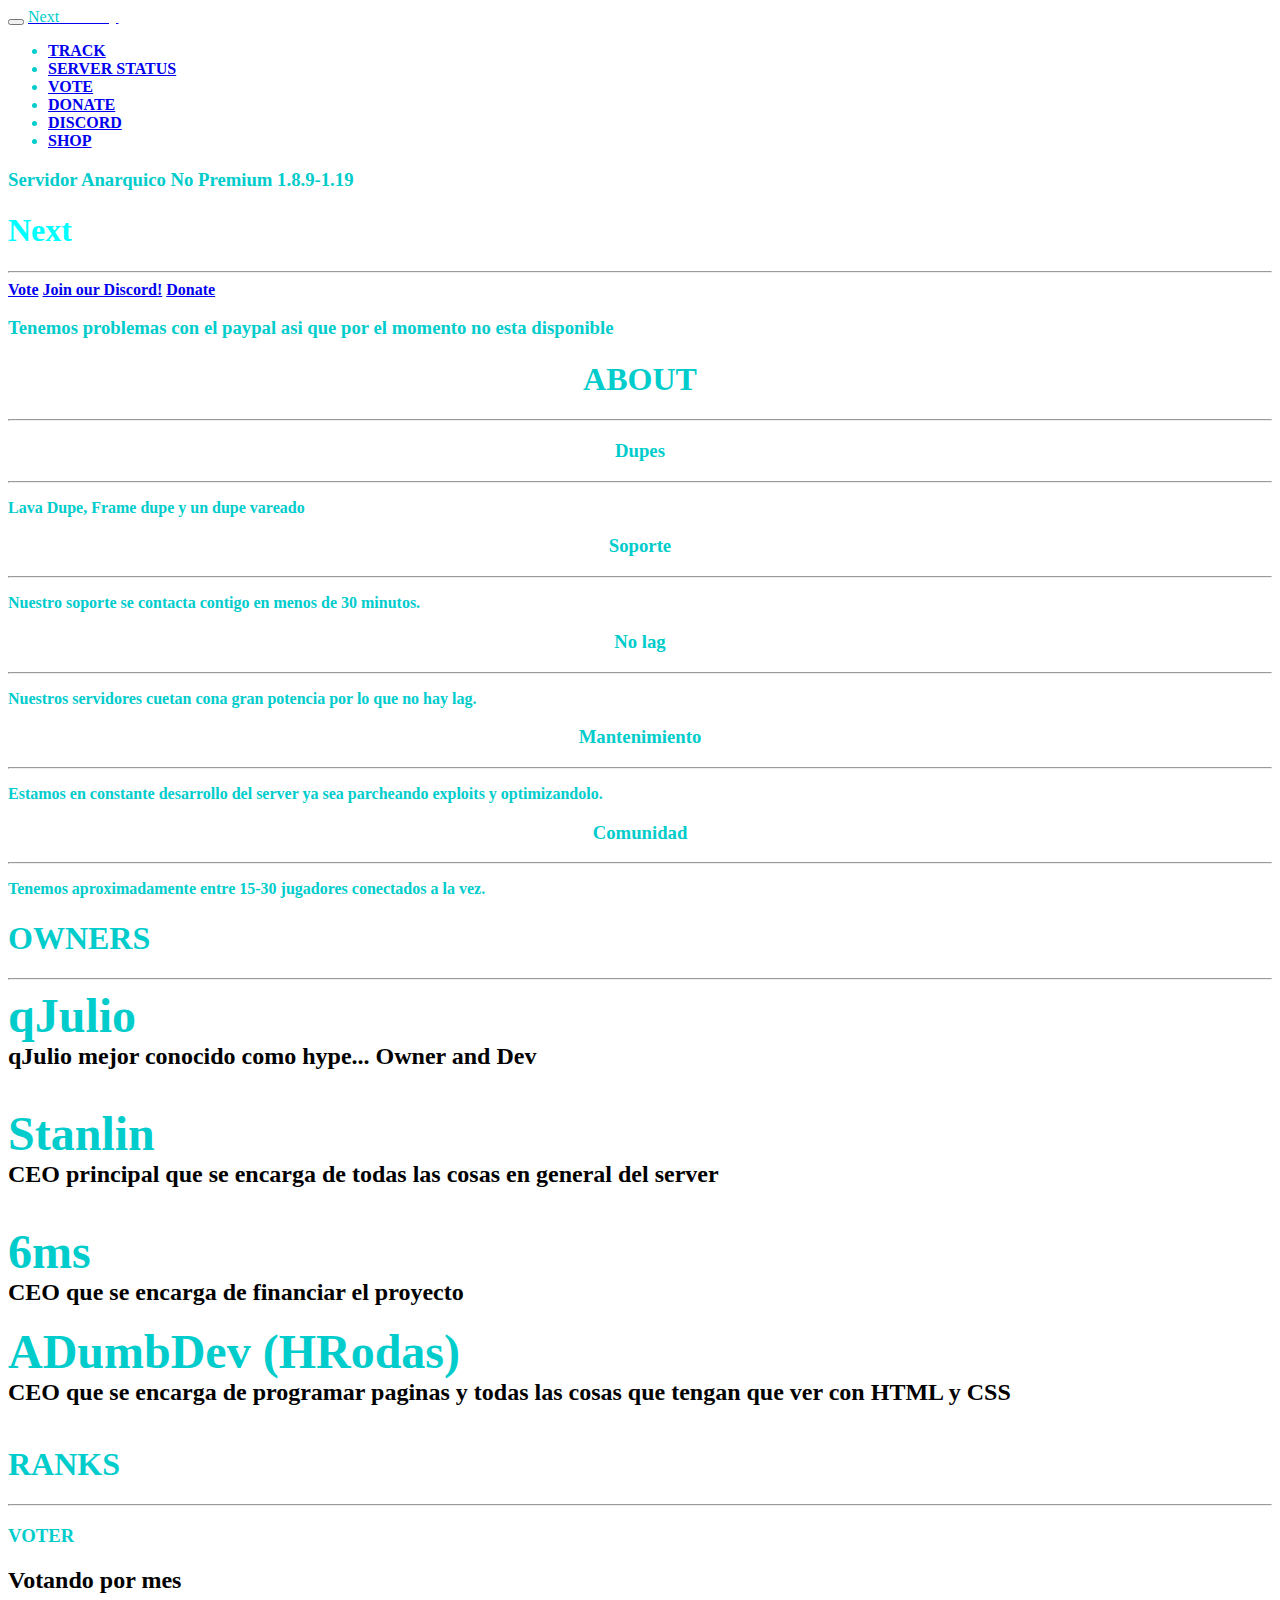
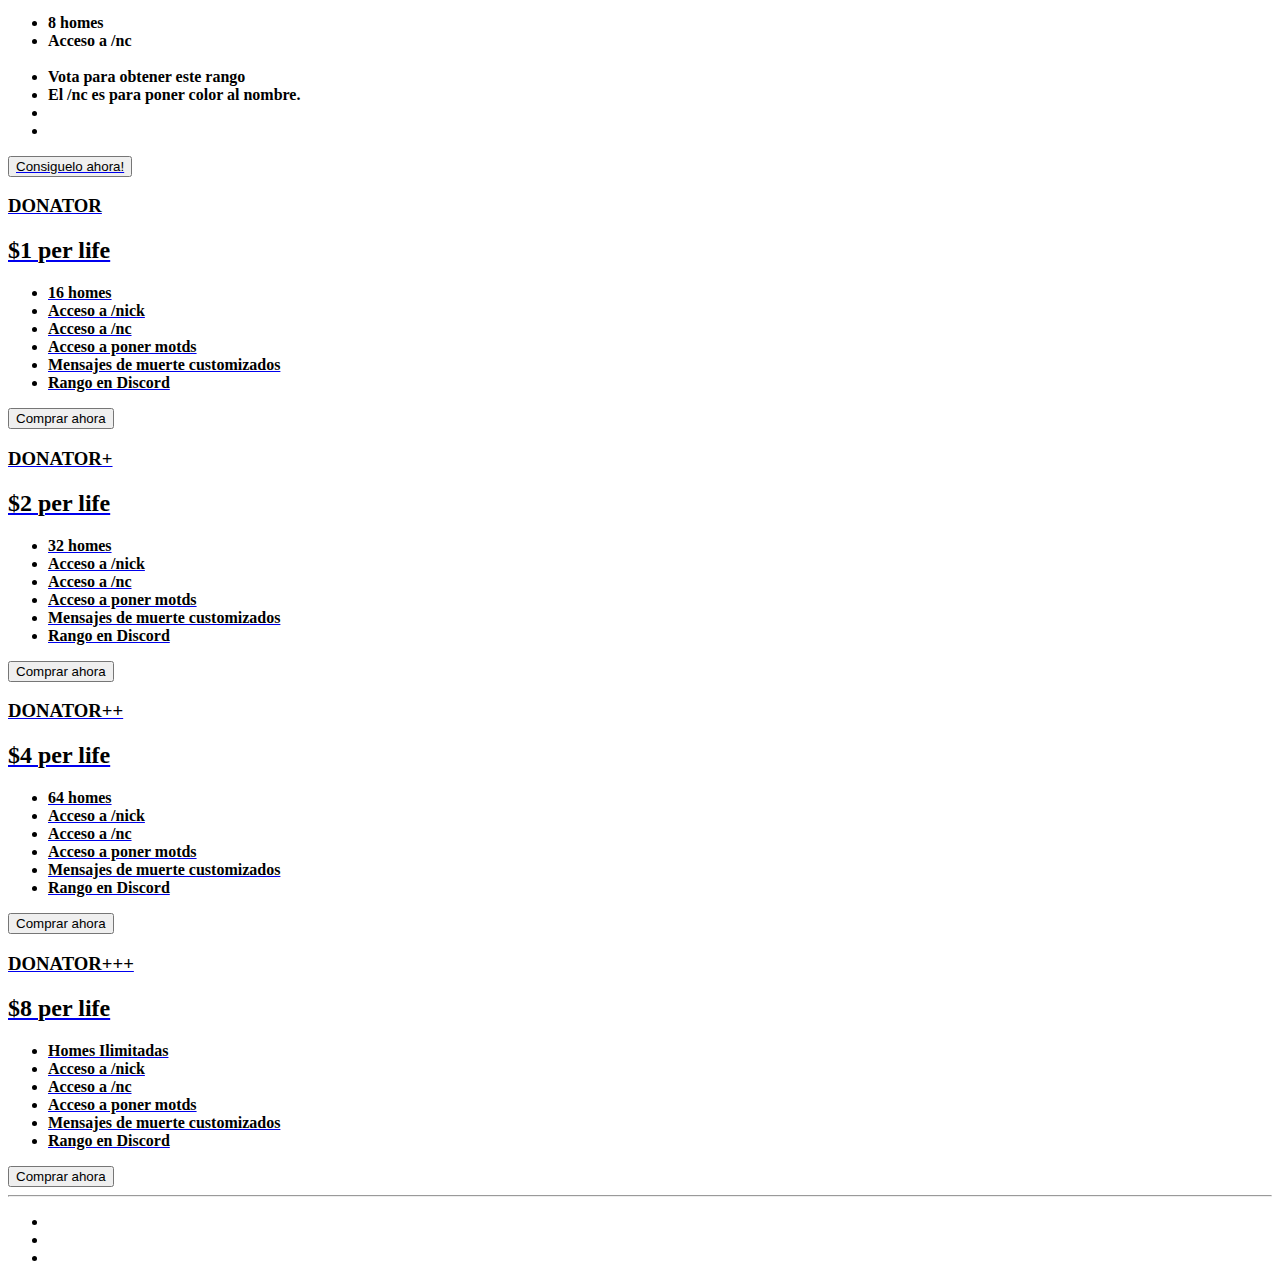
==== index.html @ e6893711 "Update index.html" ====
<!DOCTYPE html>
<html lang="en">
<head>
	<meta charset="utf-8">
	<title>NextAnarchy - The Best anarchy server</title>
	<meta http-equiv="X-UA-Compatible" content="IE=Edge">
	<meta name="viewport" content="width=device-width, initial-scale=1">
	<meta name="keywords" content="">
	<meta name="description" content="Este server fue creado despues del nukeo de SafeAnarchy, tiene el mismo mundo de SafeAnarchy y una configuración muy parecida, es un servidor anárquico en el cual contamos con 2 dupes (frame dupe y lava dupe) y otro que puede varear que cambiaran cada cierto tiempo. La ip es NextAnarchy.tk">

	<link rel="stylesheet" href="css/bootstrap.min.css">
	<link rel="stylesheet" href="css/font-awesome.min.css">
	<link rel="stylesheet" href="css/animate.min.css">
	<link rel="stylesheet" href="css/et-line-font.css">
	<link rel="stylesheet" href="css/nivo-lightbox.css">
	<link rel="stylesheet" href="css/nivo_themes/default/default.css">
	<link rel="stylesheet" href="css/style.css">
	<link href='https://fonts.googleapis.com/css?family=Roboto:400,300,500' rel='stylesheet' type='text/css'>
</head>
<body data-spy="scroll" data-target=".navbar-collapse" data-offset="50">


<div class="preloader">
	<div class="sk-spinner sk-spinner-circle">
       <div class="sk-circle1 sk-circle"></div>
       <div class="sk-circle2 sk-circle"></div>
       <div class="sk-circle3 sk-circle"></div>
       <div class="sk-circle4 sk-circle"></div>
       <div class="sk-circle5 sk-circle"></div>
       <div class="sk-circle6 sk-circle"></div>
       <div class="sk-circle7 sk-circle"></div>
       <div class="sk-circle8 sk-circle"></div>
       <div class="sk-circle9 sk-circle"></div>
       <div class="sk-circle10 sk-circle"></div>
       <div class="sk-circle11 sk-circle"></div>
       <div class="sk-circle12 sk-circle"></div>
    </div>
</div>


<section class="navbar navbar-fixed-top custom-navbar" role="navigation">
	<div class="container">
		<div class="navbar-header">
			<button class="navbar-toggle" data-toggle="collapse" data-target=".navbar-collapse">
				<span class="icon icon-bar"></span>
				<span class="icon icon-bar"></span>
				<span class="icon icon-bar"></span>
			</button>
			<a href="#" class="navbar-brand"><font COLOR="#0CC">Next<b><font COLOR="white">Anarchy</font></a>
		</div>
		<div class="collapse navbar-collapse">
			<ul class="nav navbar-nav navbar-right">
				<li><a href="http://track.stanlin.cf/" class="smoothScroll">TRACK</a></li>
				<li><a href="https://mcsrvstat.us/server/nextanarchy.tk" class="smoothScroll">SERVER STATUS</a></li>
				<li><a href="https://minecraftservers.org/server/638631" class="smoothScroll">VOTE</a></li>
				<li><a href="#donate" class="smoothScroll">DONATE</a></li>
				<li><a href="https://discord.gg/Y3RA6KbWhS" class="smoothScroll">DISCORD</a></li>
				<li><a href="shop.html" class="smoothScroll">SHOP</a></li>
			</ul>
		</div>
	</div>
</section>


<section id="home">
	<div class="container">
		<div class="row">
			<div class="col-md-12 col-sm-12">
				<h3>Servidor Anarquico No Premium 1.8.9-1.19</h3>
				<h1><FONT COLOR="aqua">Next</FONT><font COLOR="white">Anarchy</font></h1>
				<hr>
				<a href="https://minecraftservers.org/server/638631" class="smoothScroll btn btn-default">Vote</a>
				<a href="https://discord.gg/Y3RA6KbWhS" class="smoothScroll btn btn-default">Join our Discord!</a>
				<a href="https://discord.gg/Y3RA6KbWhS" class="smoothScroll btn btn-default">Donate</a>
				<h3>Tenemos problemas con el paypal asi que por el momento no esta disponible</h3>
			</div>
		</div>
	</div>		
</section>


<section id="about">
	<div class="container">
		<div class="row">
			<div class="col-md-12 col-sm-12">
				<div class="section-title">
					<strong></strong>
					<h1 class="heading bold"><center>ABOUT</center></h1>
					<hr>
				</div>
			</div>
			<div class="col-lg-4 col-md-4 col-sm-4 wow fadeInUp" data-wow-delay="0.6s">
					<h3><center>Dupes</center></h3>
					<hr>
					<p>Lava Dupe, Frame dupe y un dupe vareado</p>
			</div>
			<div class="col-lg-4 col-md-4 col-sm-4 wow fadeInUp" data-wow-delay="0.9s">
					<h3><center>Soporte</center></h3>
					<hr>
					<p>Nuestro soporte se contacta contigo en menos de 30 minutos.</p>
			</div>
			<div class="col-lg-4 col-md-4 col-sm-4 wow fadeInUp" data-wow-delay="1s">
					<h3><center>No lag</center></h3>
					<hr>
					<p>Nuestros servidores cuetan cona gran potencia por lo que no hay lag.</p>
			</div>
			<div class="col-lg-4 col-md-4 col-sm-4 wow fadeInUp" data-wow-delay="1s">
				   <h3><center>Mantenimiento</center></h3>
				   <hr>
				   <p>Estamos en constante desarrollo del server ya sea parcheando exploits y optimizandolo.</p>
		    </div>
			<div class="col-lg-4 col-md-4 col-sm-4 wow fadeInUp" data-wow-delay="1s">
				   <h3><center>Comunidad</center></h3>
				   <hr>
				   <p>Tenemos aproximadamente entre 15-30 jugadores conectados a la vez.</p>
		    </div>

		</div>
	</div>
</section>



<section id="owners">
<section id="owners">
	<div class="container">
		<div class="row">
			<div class="col-md-12 col-sm-12">
				<div class="section-title">
					<h1 class="heading bold">OWNERS</h1>
					<hr>
				</div>
			<strong><font size="20">qJulio</font></strong><br>
			<strong><font color="black" size="5">qJulio mejor conocido como hype... Owner and Dev</font></strong><br>
			<br>
			<br>
			<strong><font size="20">Stanlin</font></strong><br> 
			<strong><font color="black" size="5">CEO principal que se encarga de todas las cosas en general del server</font></strong><br>
			<br>
			<br>
			<strong><font size="20">6ms</font></strong><br>
			<strong><font color="black" size="5">CEO que se encarga de financiar el proyecto</font></strong>
			<br>
			<br>
			<strong><font size="20">ADumbDev (HRodas)</font></strong><br>
			<strong><font color="black" size="5">CEO que se encarga de programar paginas y todas las cosas que tengan que ver con HTML y CSS</font></strong>	
			<br>
			<br>
				
		</div>
	</div>
</section>


<section id="donate">
	<div class="container">
		<div class="row">
			<div class="col-md-12 col-sm-12 text-center">
				<div class="section-title">
					<strong></strong>
					<h1 class="heading bold">RANKS</h1>
					<hr>
				</div>
			</div>
			<div class="col-md-4 col-sm-6">
				<div class="plan plan-three wow bounceIn" data-wow-delay="0.1s">
					<div class="plan_title">
						<i class="icon-cloud medium-icon"></i>
						<h3>VOTER</h3>
						<h2><font color="black">Votando <span>por mes</span></h2>
					        </div>
					        <ul>
                    	                        <li><font color="black">8 homes</li>
						<li><font color="black">Acceso a /nc</li>
						<br><font color="black">
                                                <li><font color="black">Vota para obtener este rango</li>
                                                <li><font color="black">El /nc es para poner color al nombre.<li>
						<li><br></li>
					
					</ul>
					<button class="btn btn-warning"><a href="https://minecraftservers.org/server/638631" target="_parent"><FONT COLOR="black">Consiguelo ahora!</button>
				</div>
			</div>
			<div class="col-md-4 col-sm-6">
				<div class="plan plan-one wow bounceIn" data-wow-delay="0.3s">
					<div class="plan_title">
						<i class="icon-mobile medium-icon"></i>
						<h3><FONT COLOR="black">DONATOR</h3>
						<h2>$1 <span>per life</span></h2>
					</div>
					<ul>
                    	<li>16 homes</li>
						<li>Acceso a /nick</li>
						<li>Acceso a /nc</li>
                        <li>Acceso a poner motds</li>
					    <li>Mensajes de muerte customizados</li>
					    <li>Rango en Discord</li>
					</ul>
					<button class="btn btn-warning"><FONT COLOR="black">Comprar ahora</button>
				</div>
			</div>
			<div class="col-md-4 col-sm-6">
				<div class="plan plan-two wow bounceIn" data-wow-delay="0.5s">
					<div class="plan_title">
						<i class="icon-cloud medium-icon"></i>
						<h3>DONATOR+</h3>
						<h2>$2 <span>per life</span></h2>
					</div>
					<ul>
                    	<li>32 homes</li>
						<li>Acceso a /nick</li>
						<li>Acceso a /nc</li>
                        <li>Acceso a poner motds</li>
					    <li>Mensajes de muerte customizados</li>
					    <li>Rango en Discord</li>
					</ul>
					<button class="btn btn-warning"><FONT COLOR="black">Comprar ahora</button>
				</div>
			</div>
			<div class="col-md-4 col-sm-6">
				<div class="plan plan-three wow bounceIn" data-wow-delay="0.7s">
					<div class="plan_title">
						<i class="icon-cloud medium-icon"></i>
						<h3>DONATOR++</h3>
						<h2>$4 <span>per life</span></h2>
					</div>
					<ul>
                    	<li>64 homes</li>
						<li>Acceso a /nick</li>
						<li>Acceso a /nc</li>
                        <li>Acceso a poner motds</li>
					    <li>Mensajes de muerte customizados</li>
					    <li>Rango en Discord</li>
					</ul>
					<button class="btn btn-warning"><FONT COLOR="black">Comprar ahora</button>
				</div>
			</div>
			<div class="col-md-4 col-sm-6">
				<div class="plan plan-one wow bounceIn" data-wow-delay="0.9s">
					<div class="plan_title">
						<i class="icon-mobile medium-icon"></i>
						<h3>DONATOR+++</h3>
						<h2>$8 <span>per life</span></h2>
					</div>
					<ul>
                    	<li>Homes Ilimitadas</li>
						<li>Acceso a /nick</li>
						<li>Acceso a /nc</li>
                        <li>Acceso a poner motds</li>
					    <li>Mensajes de muerte customizados</li>
					    <li>Rango en Discord</li>
					</ul>
					<button class="btn btn-warning"><FONT COLOR="black">Comprar ahora</button>
				</div>
			</div>
		</div>
	</div>		
</section>


<footer>
	<div class="container">
		<div class="row">
			<div class="col-md-12 col-sm-12">
				<hr>
				<ul class="social-icon">
					<li><a href="https://www.facebook.com/profile.php?id=100083276862399" class="fa fa-rss wow fadeIn" data-wow-delay="0.3s"></a></li>
					<li><a href="https://twitter.com/NextAnarchy" class="fa fa-twitter wow fadeIn" data-wow-delay="0.6s"></a></li>
					<li><a href="https://www.instagram.com/nextanarchy.tk/" class="fa fa-instagram wow fadeIn" data-wow-delay="0.9s"></a></li>
				</ul>
			</div>
		</div>
	</div>
</footer>


<script src="js/jquery.js"></script>
<script src="js/bootstrap.min.js"></script>
<script src="js/smoothscroll.js"></script>
<script src="js/isotope.js"></script>
<script src="js/imagesloaded.min.js"></script>
<script src="js/nivo-lightbox.min.js"></script>
<script src="js/jquery.backstretch.min.js"></script>
<script src="js/wow.min.js"></script>
<script src="js/custom.js"></script>

</body>
</html>
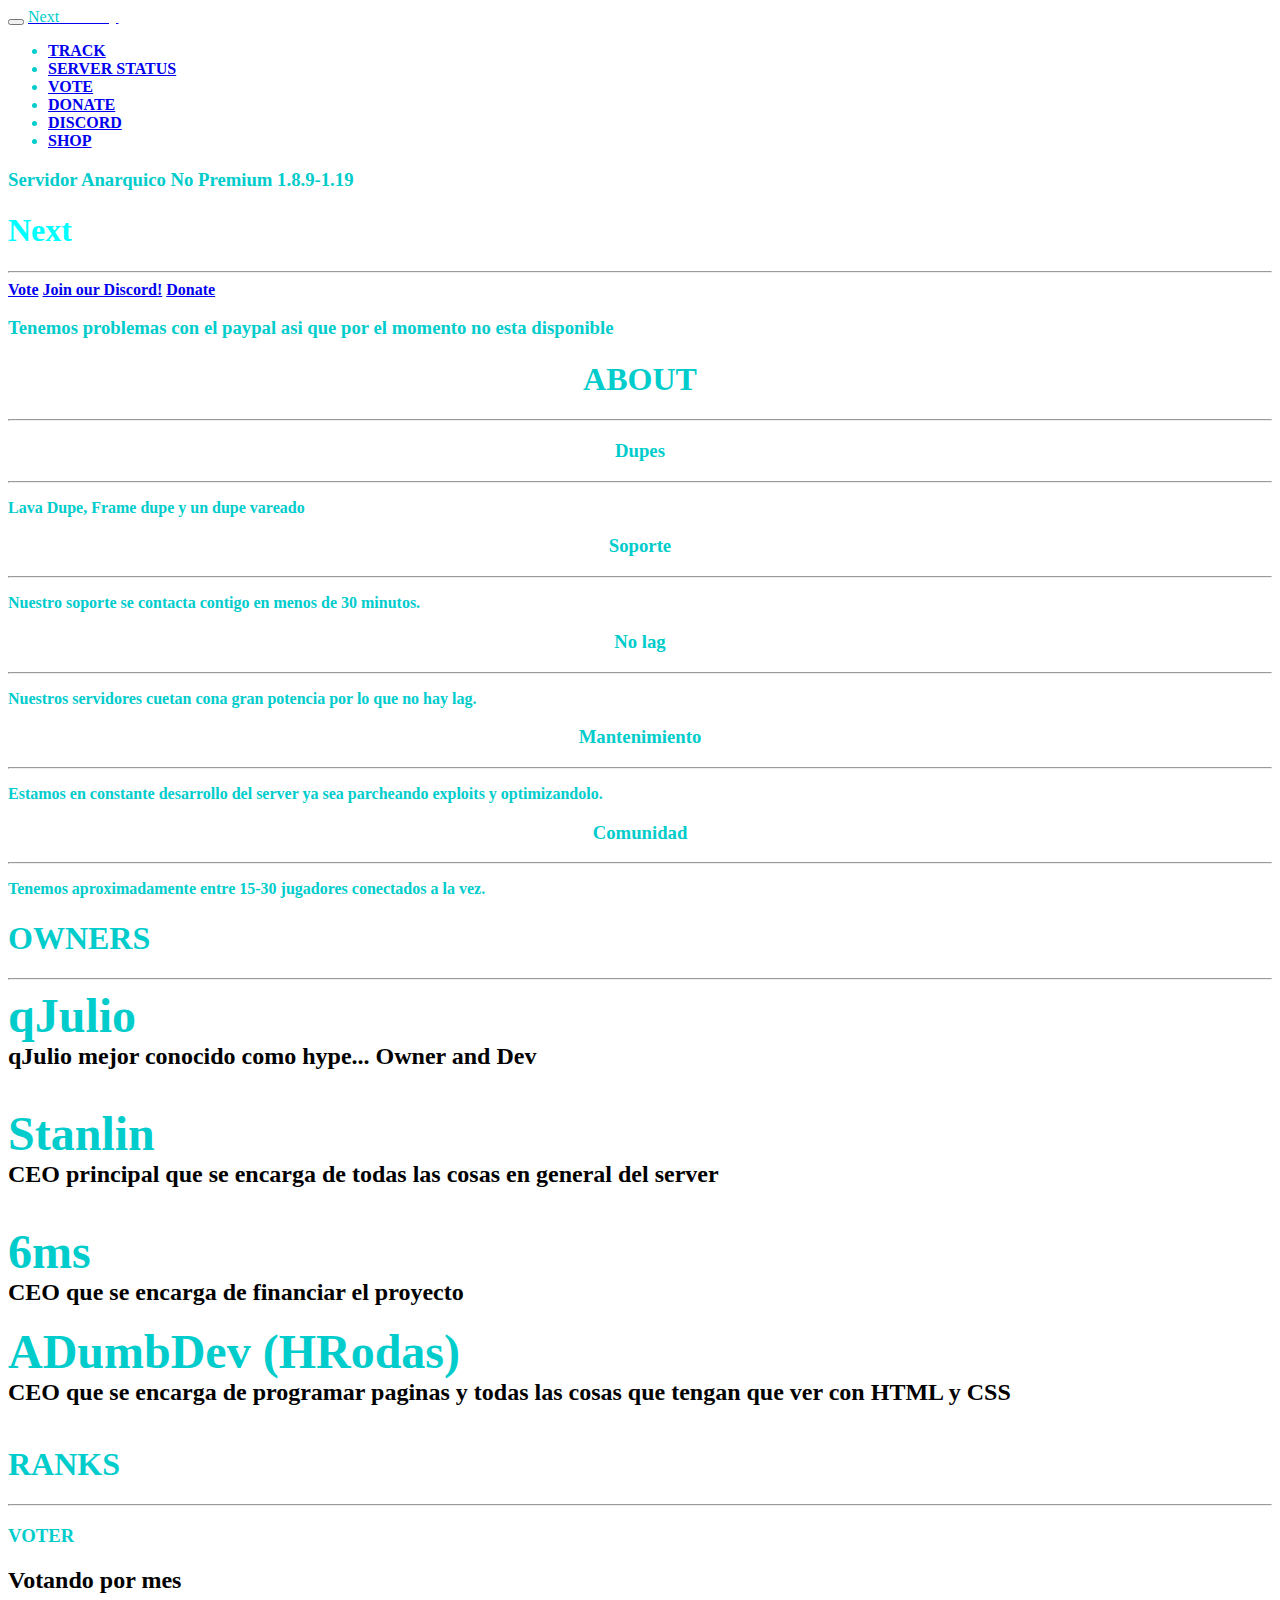
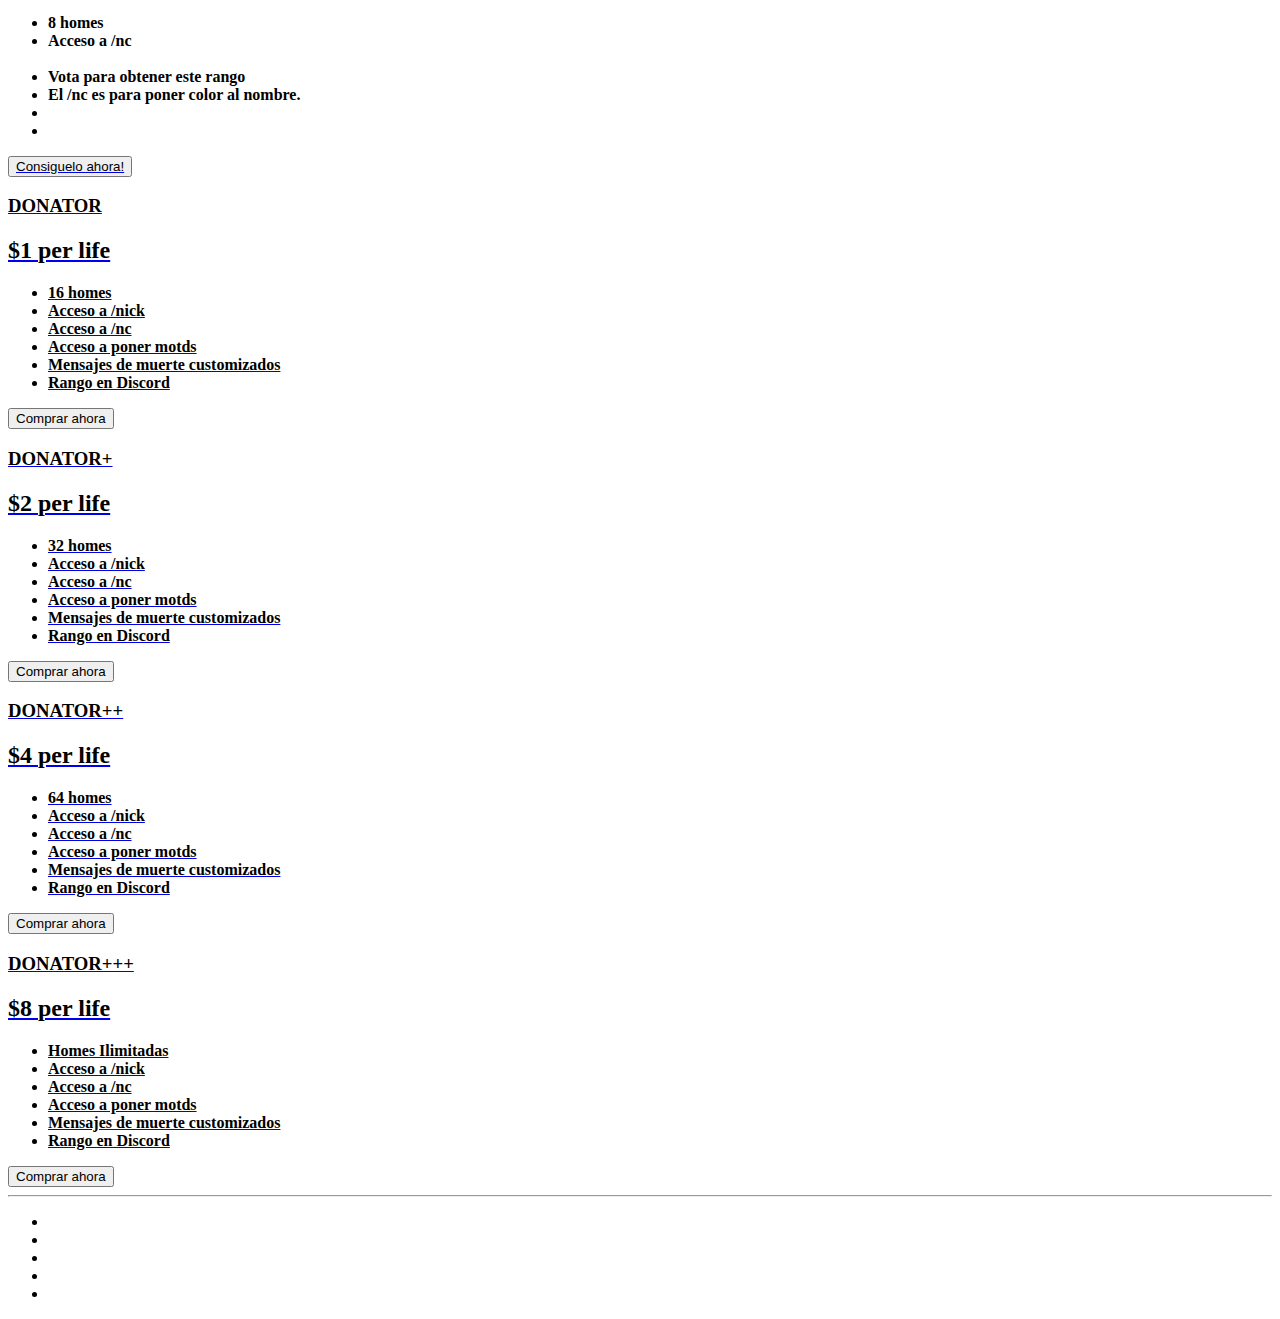
==== commit 9b2de415: "Update index.html" ====
--- a/index.html
+++ b/index.html
@@ -6,8 +6,9 @@
 	<meta http-equiv="X-UA-Compatible" content="IE=Edge">
 	<meta name="viewport" content="width=device-width, initial-scale=1">
 	<meta name="keywords" content="">
-	<meta name="description" content="Este server fue creado despues del nukeo de SafeAnarchy, tiene el mismo mundo de SafeAnarchy y una configuración muy parecida, es un servidor anárquico en el cual contamos con 2 dupes (frame dupe y lava dupe) y otro que puede varear que cambiaran cada cierto tiempo. La ip es NextAnarchy.tk">
-
+	<meta name="description" content="Este server fue creado despues del nukeo de SafeAnarchy, tiene una configuración muy parecida a la de 2b2t, es un servidor anárquico en el cual contamos con 2 dupes (frame dupe y lava dupe) y otro que puede varear que cambiaran cada cierto tiempo. La ip es NextAnarchy.tk">
+
+	<link rel="shortcut icon" href="https://images-ext-1.discordapp.net/external/nfbYJaU57kJBU35Rwcb2uaeNZ3-Qgogd45TDkiJvSqI/%3Fsize%3D4096/https/cdn.discordapp.com/icons/997323679165845504/f698518bb1a28c05042dce4a1574fe65.png">
 	<link rel="stylesheet" href="css/bootstrap.min.css">
 	<link rel="stylesheet" href="css/font-awesome.min.css">
 	<link rel="stylesheet" href="css/animate.min.css">
@@ -264,9 +265,11 @@
 			<div class="col-md-12 col-sm-12">
 				<hr>
 				<ul class="social-icon">
-					<li><a href="https://www.facebook.com/profile.php?id=100083276862399" class="fa fa-rss wow fadeIn" data-wow-delay="0.3s"></a></li>
+					<li><a href="https://www.reddit.com/user/NextAnarchy" class="fa fa-reddit wow fadeIn" data-wow-delay="0.3s"></a></li>
 					<li><a href="https://twitter.com/NextAnarchy" class="fa fa-twitter wow fadeIn" data-wow-delay="0.6s"></a></li>
 					<li><a href="https://www.instagram.com/nextanarchy.tk/" class="fa fa-instagram wow fadeIn" data-wow-delay="0.9s"></a></li>
+					<li><a href="https://www.youtube.com/channel/UCZGSr2pbGdFWN09gG2sBkHQ" class="fa fa-youtube wow fadeIn" data-wow-delay="0.9s"></a></li>
+					<li><a href="https://discord.gg/YPUj6k2XUE" class="fa fa-blogger wow fadeIn" data-wow-delay="0.9s"></a></li>
 				</ul>
 			</div>
 		</div>
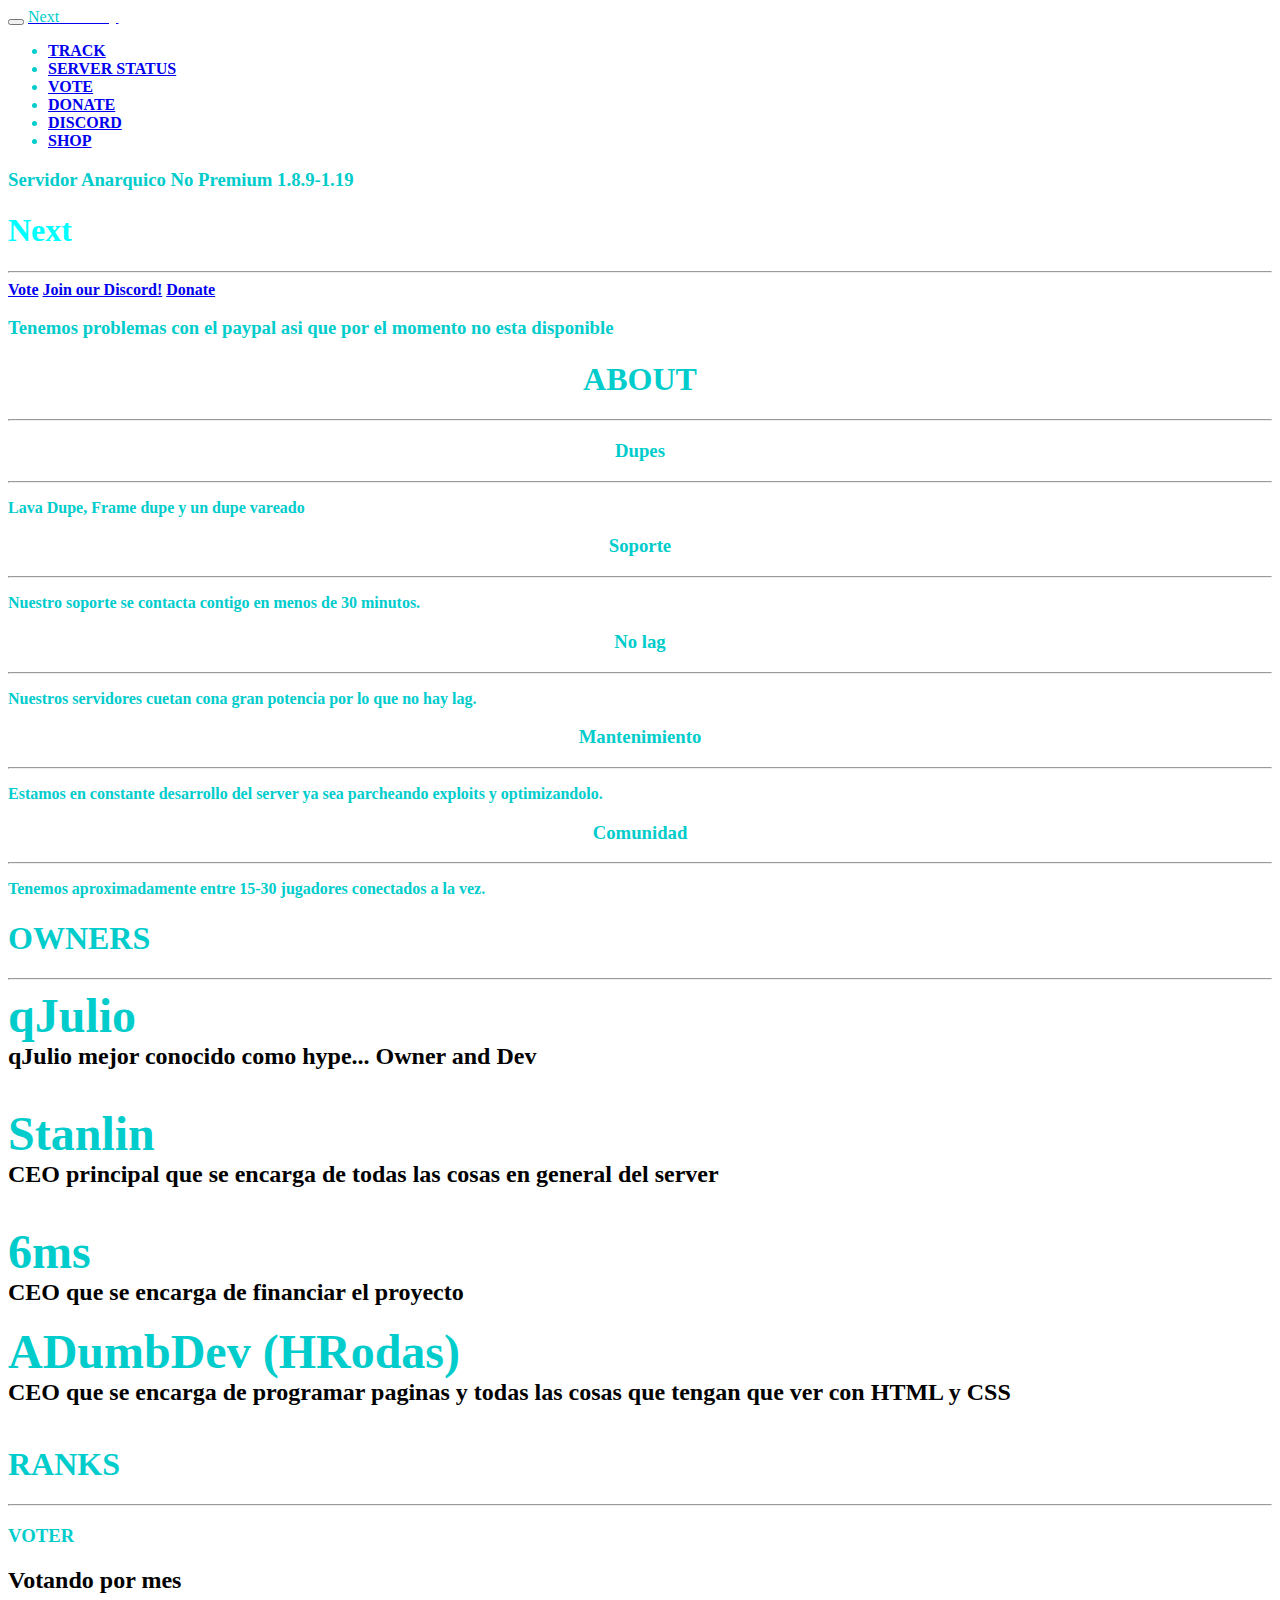
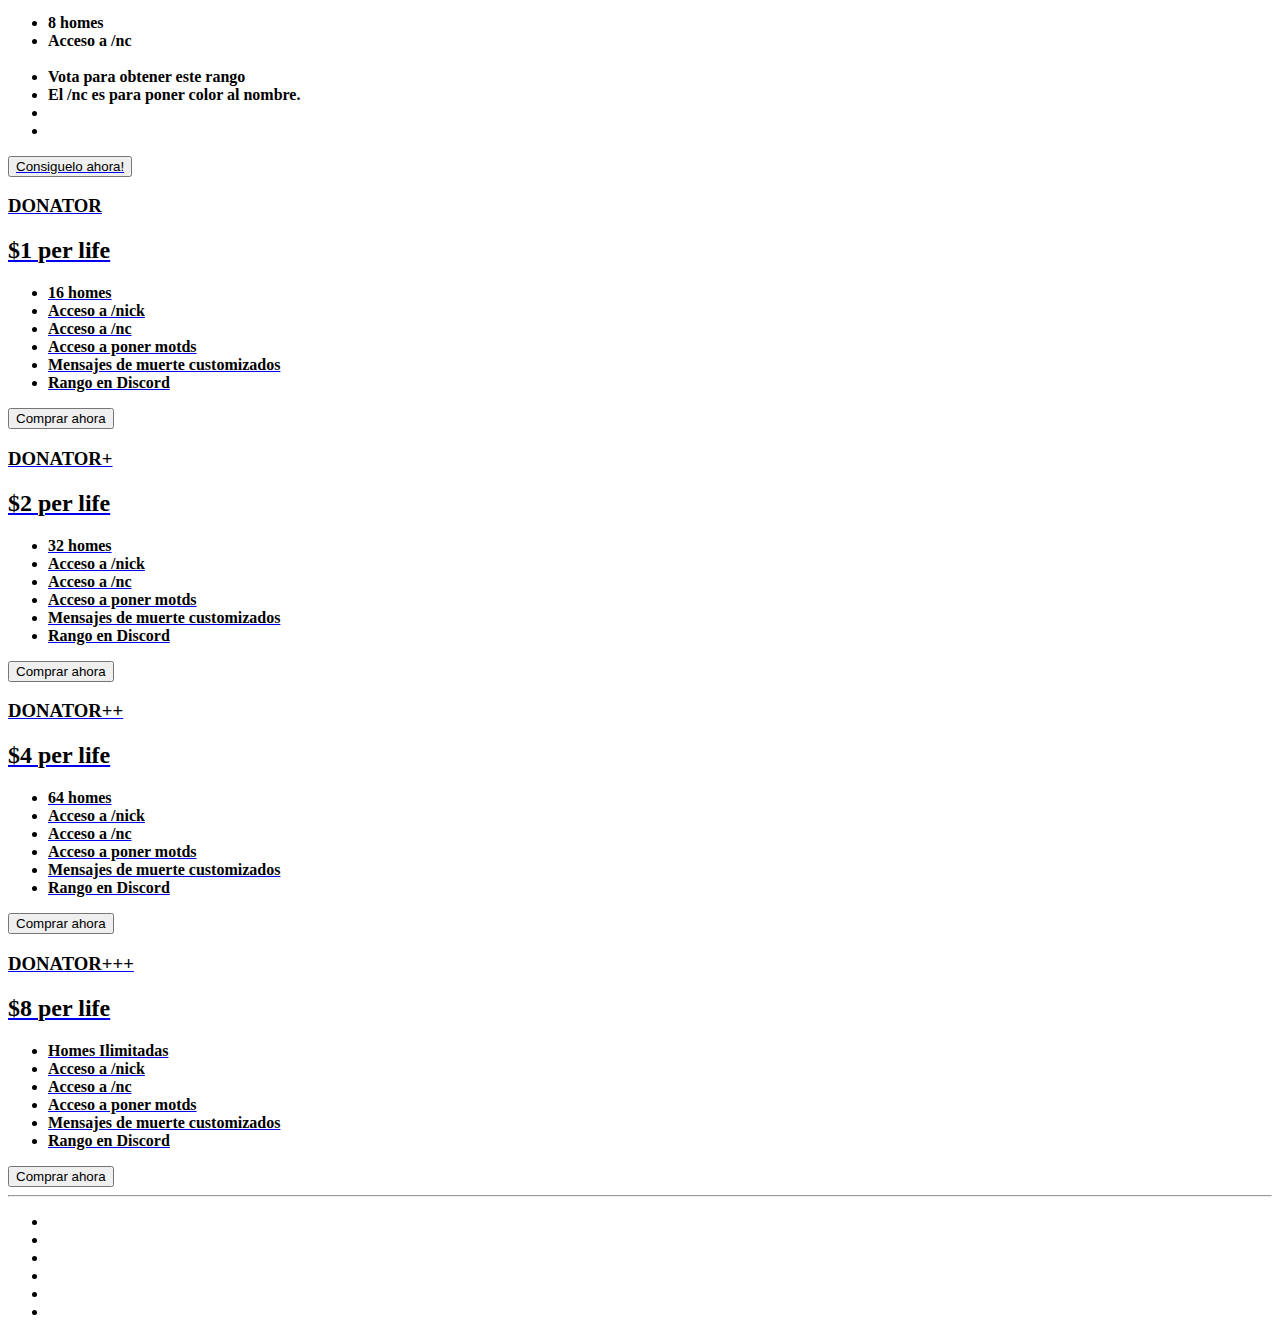
==== commit f5d91251: "Update index.html" ====
--- a/index.html
+++ b/index.html
@@ -270,6 +270,7 @@
 					<li><a href="https://www.instagram.com/nextanarchy.tk/" class="fa fa-instagram wow fadeIn" data-wow-delay="0.9s"></a></li>
 					<li><a href="https://www.youtube.com/channel/UCZGSr2pbGdFWN09gG2sBkHQ" class="fa fa-youtube wow fadeIn" data-wow-delay="0.9s"></a></li>
 					<li><a href="https://discord.gg/YPUj6k2XUE" class="fa fa-blogger wow fadeIn" data-wow-delay="0.9s"></a></li>
+					<li><a href="https://github.com/stanlin2000" class="fa fa-github wow fadeIn" data-wow-delay="0.9s"></a></li>
 				</ul>
 			</div>
 		</div>
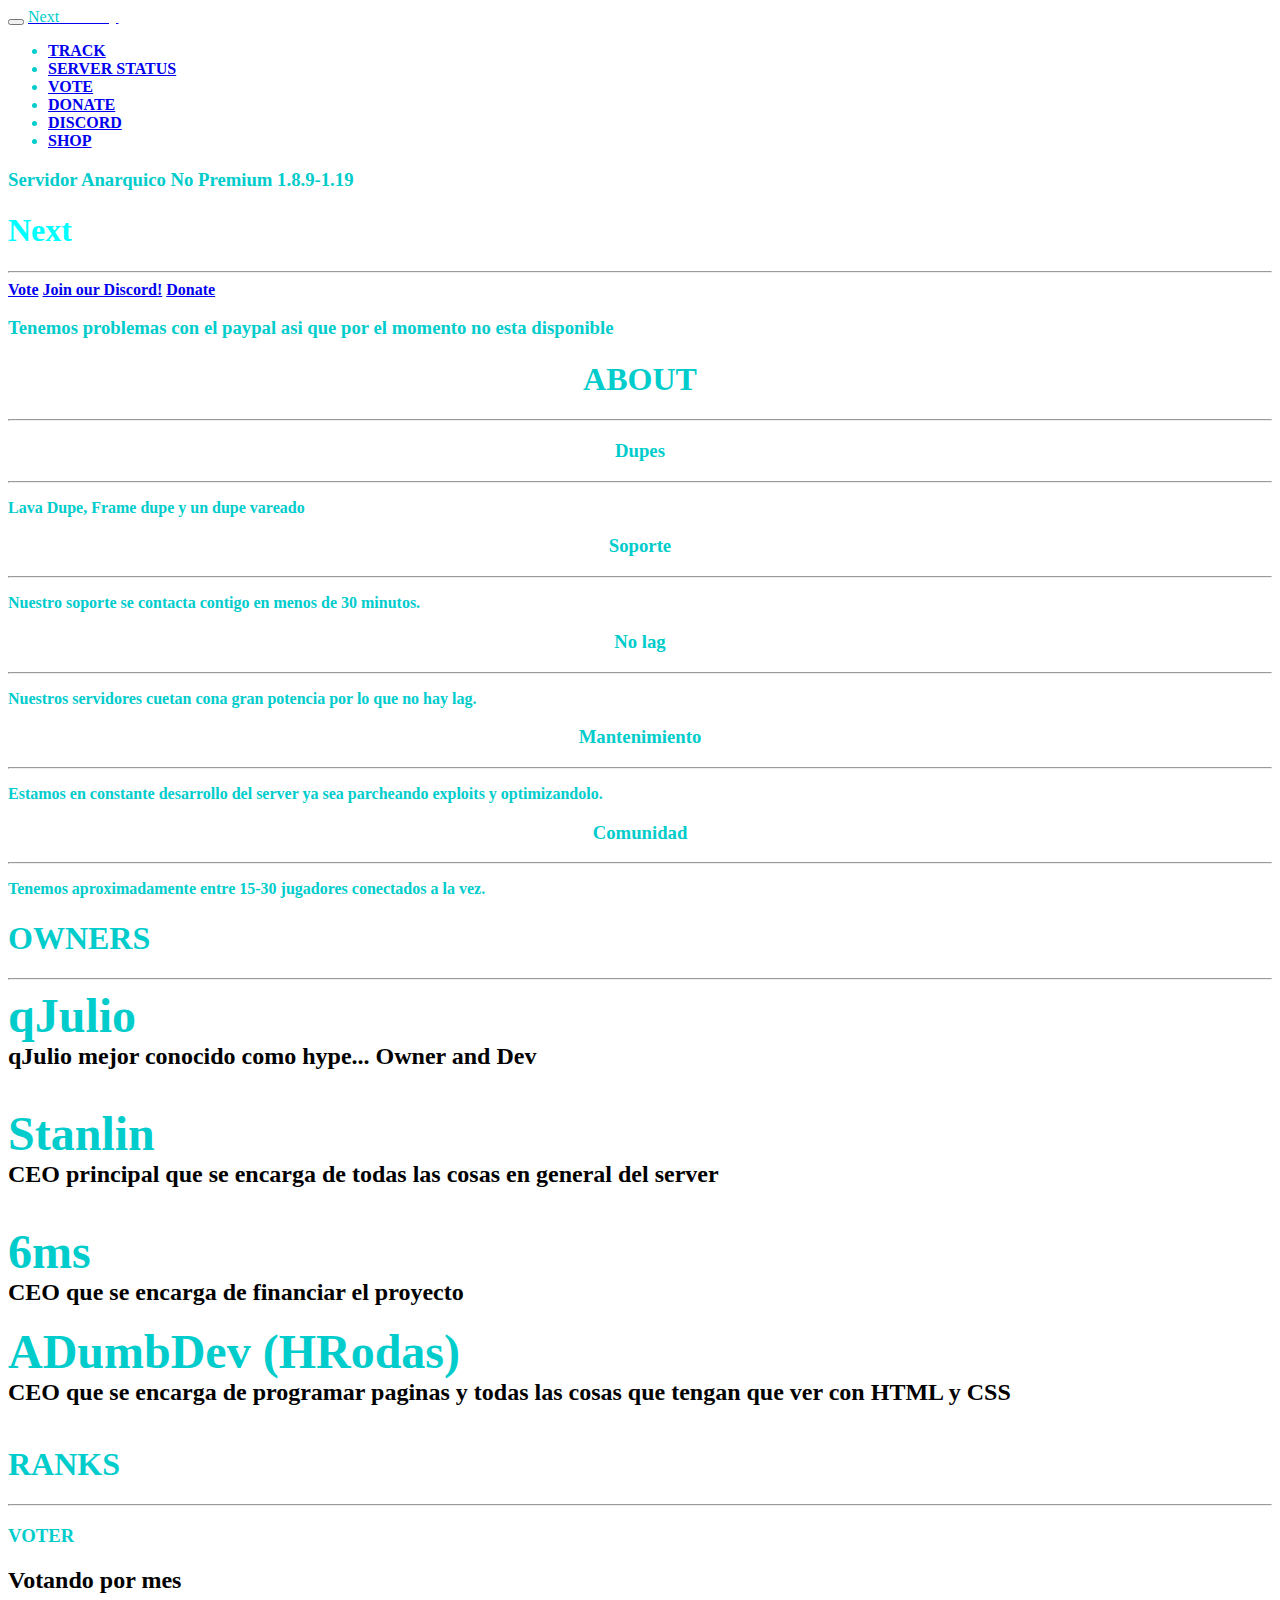
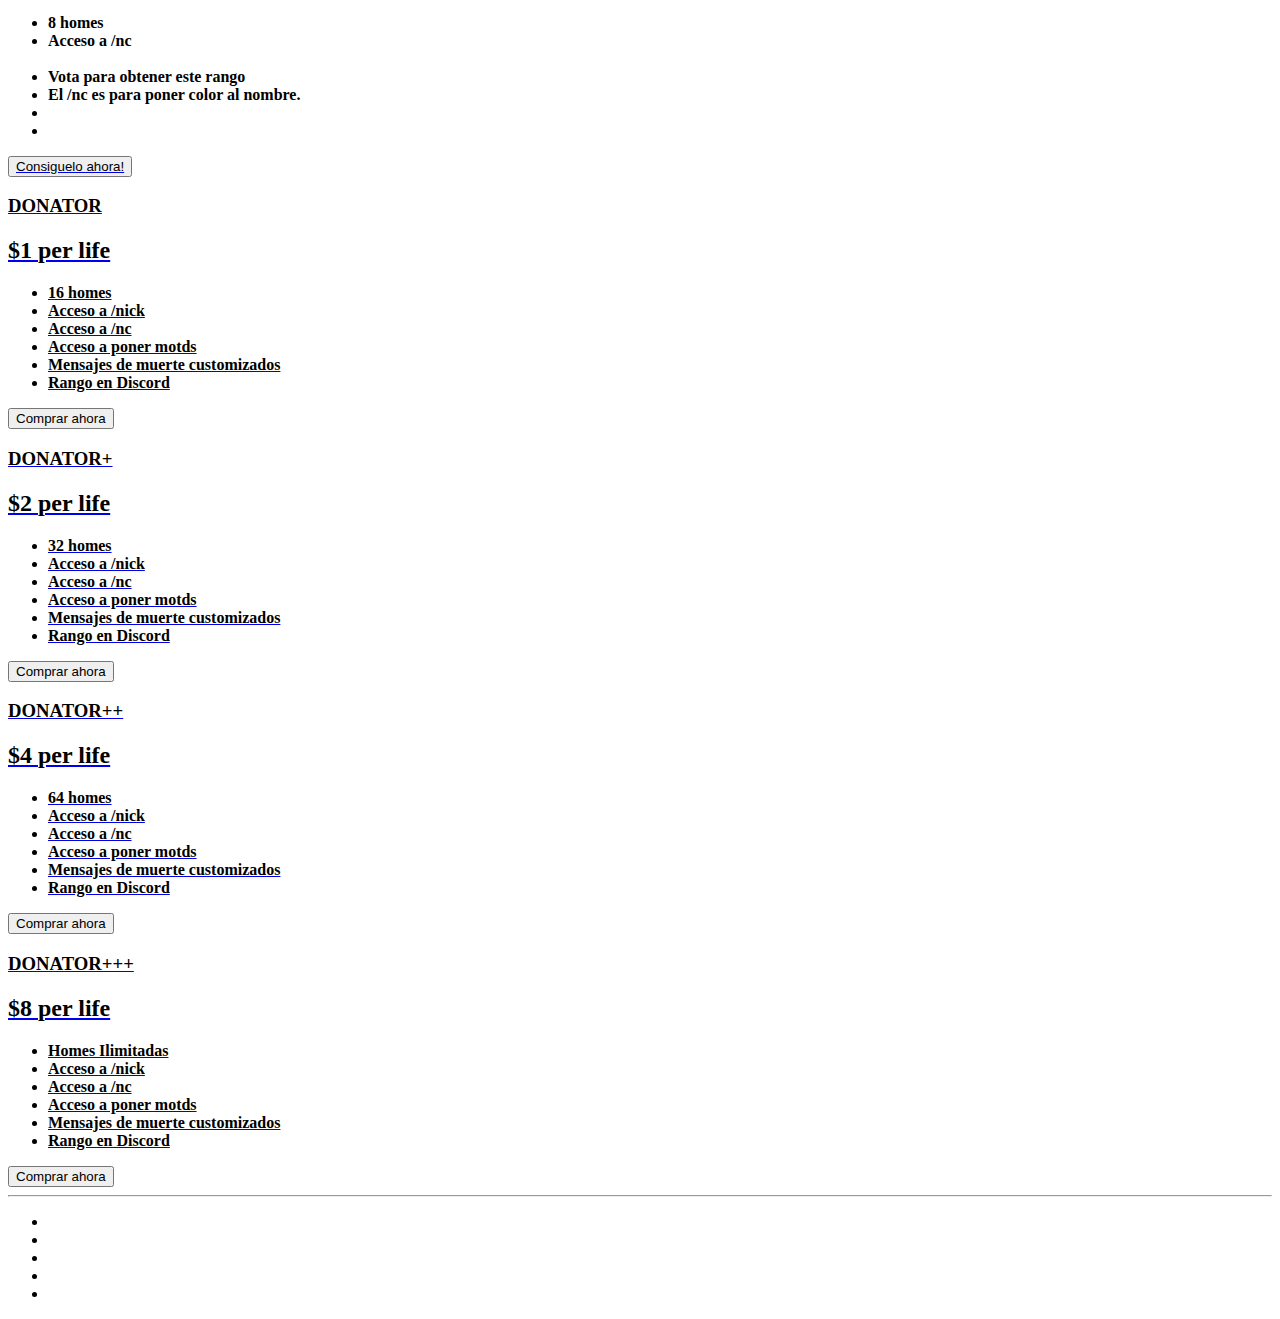
==== commit 9cb15eac: "Update index.html" ====
--- a/index.html
+++ b/index.html
@@ -269,7 +269,6 @@
 					<li><a href="https://twitter.com/NextAnarchy" class="fa fa-twitter wow fadeIn" data-wow-delay="0.6s"></a></li>
 					<li><a href="https://www.instagram.com/nextanarchy.tk/" class="fa fa-instagram wow fadeIn" data-wow-delay="0.9s"></a></li>
 					<li><a href="https://www.youtube.com/channel/UCZGSr2pbGdFWN09gG2sBkHQ" class="fa fa-youtube wow fadeIn" data-wow-delay="0.9s"></a></li>
-					<li><a href="https://discord.gg/YPUj6k2XUE" class="fa fa-blogger wow fadeIn" data-wow-delay="0.9s"></a></li>
 					<li><a href="https://github.com/stanlin2000" class="fa fa-github wow fadeIn" data-wow-delay="0.9s"></a></li>
 				</ul>
 			</div>
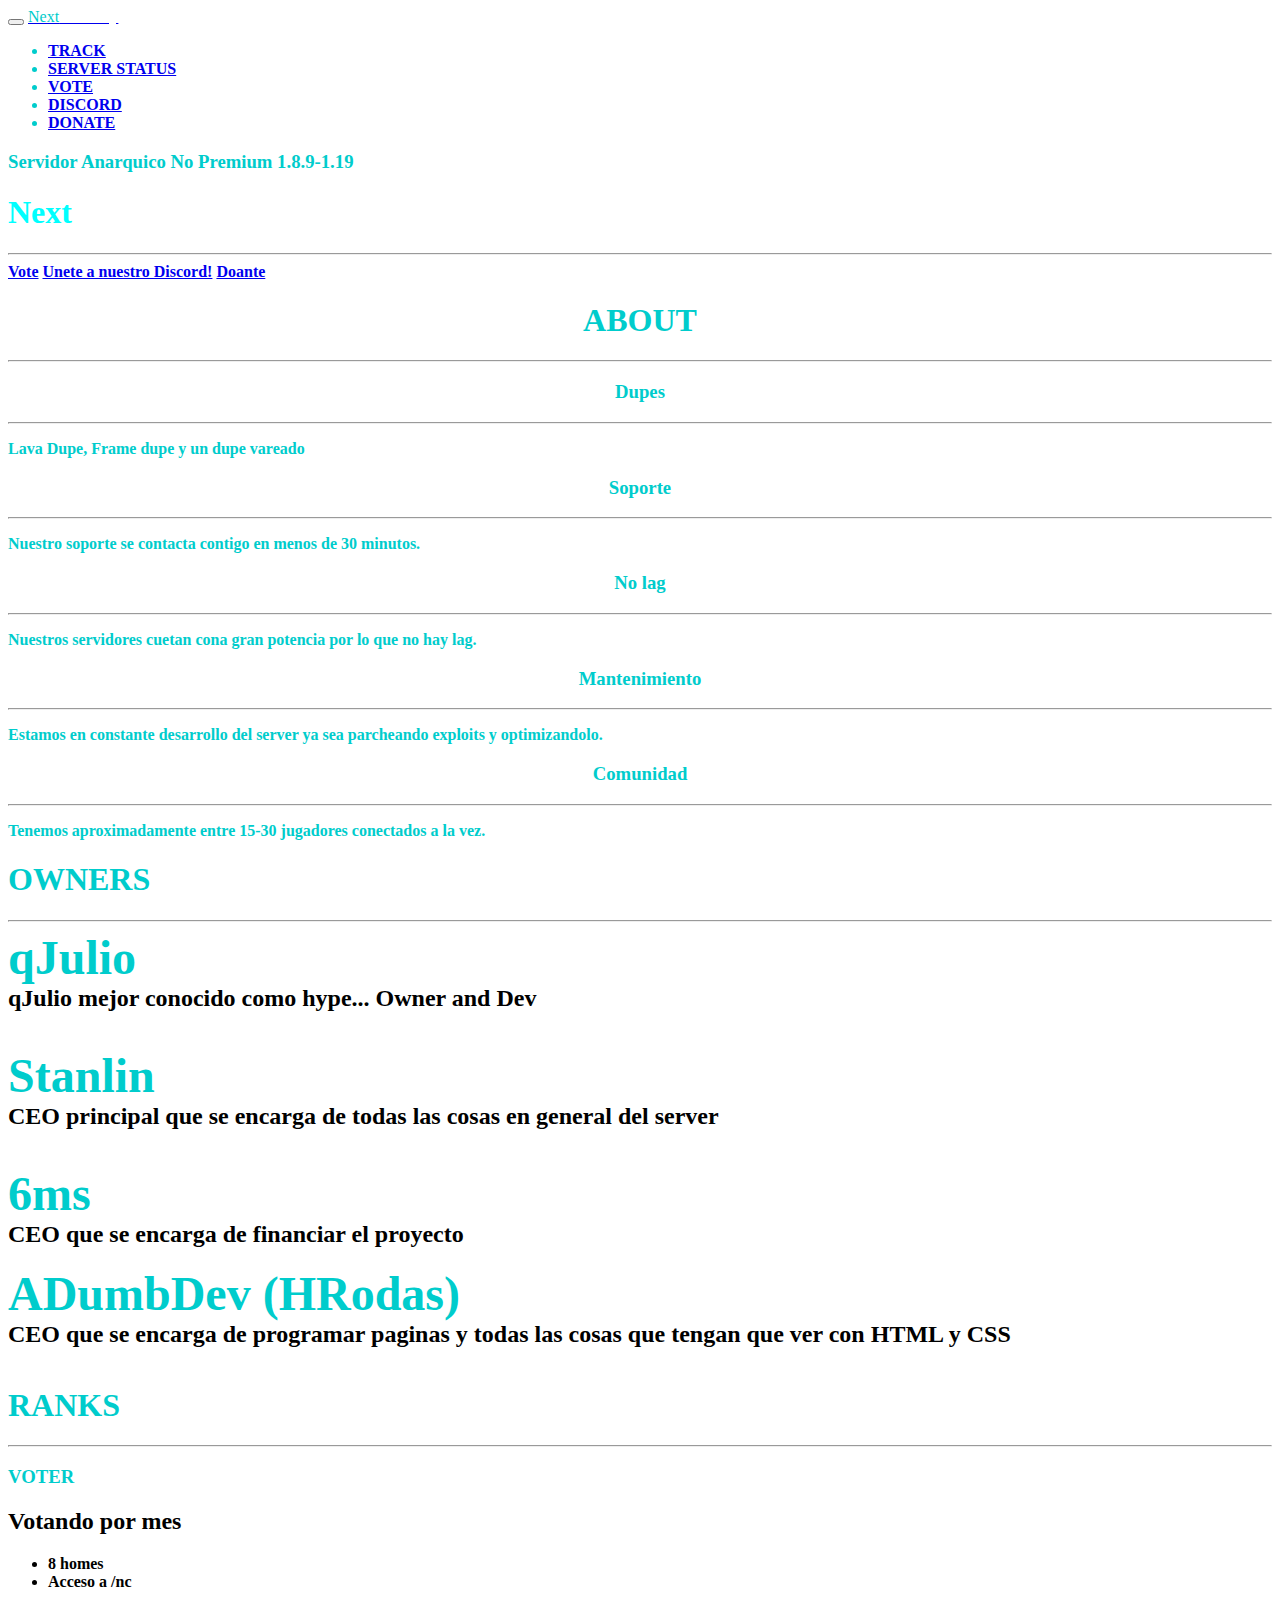
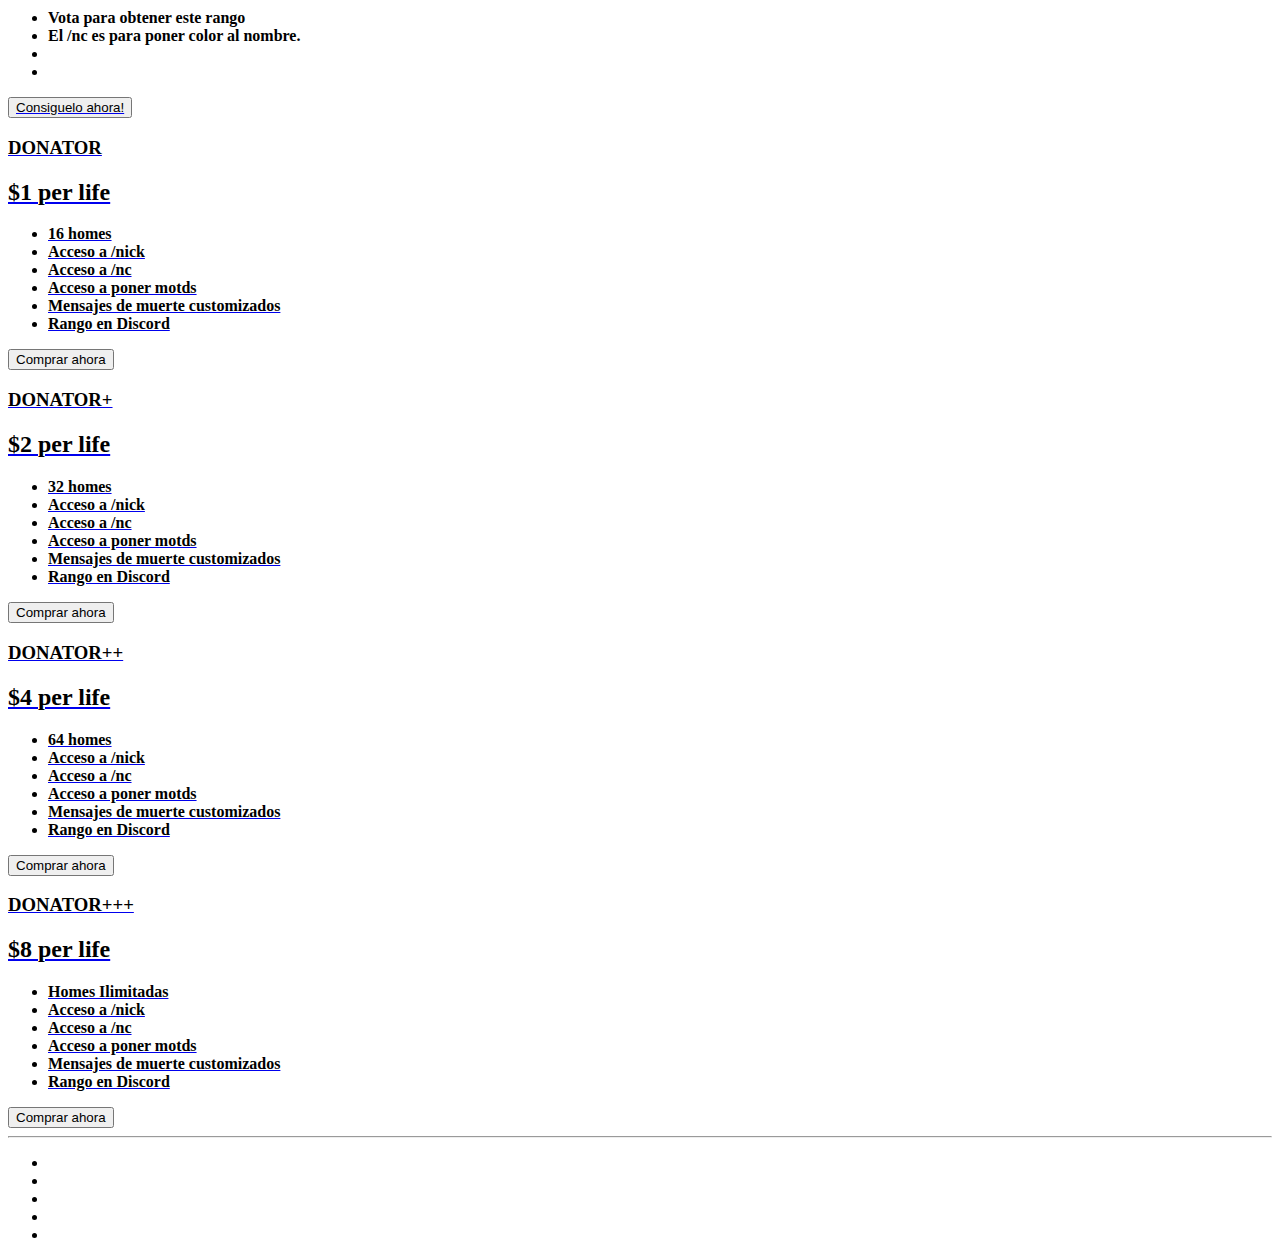
==== commit 5ace7572: "Update index.html" ====
--- a/index.html
+++ b/index.html
@@ -51,12 +51,11 @@
 		</div>
 		<div class="collapse navbar-collapse">
 			<ul class="nav navbar-nav navbar-right">
-				<li><a href="http://track.stanlin.cf/" class="smoothScroll">TRACK</a></li>
+				<li><a href="http://65.21.201.175:40264/" class="smoothScroll">TRACK</a></li>
 				<li><a href="https://mcsrvstat.us/server/nextanarchy.tk" class="smoothScroll">SERVER STATUS</a></li>
 				<li><a href="https://minecraftservers.org/server/638631" class="smoothScroll">VOTE</a></li>
-				<li><a href="#donate" class="smoothScroll">DONATE</a></li>
-				<li><a href="https://discord.gg/Y3RA6KbWhS" class="smoothScroll">DISCORD</a></li>
-				<li><a href="shop.html" class="smoothScroll">SHOP</a></li>
+				<li><a href="discord.html" class="smoothScroll">DISCORD</a></li>
+				<li><a href="https://donate.nextanarchy.xyz/" class="smoothScroll">DONATE</a></li>
 			</ul>
 		</div>
 	</div>
@@ -71,9 +70,8 @@
 				<h1><FONT COLOR="aqua">Next</FONT><font COLOR="white">Anarchy</font></h1>
 				<hr>
 				<a href="https://minecraftservers.org/server/638631" class="smoothScroll btn btn-default">Vote</a>
-				<a href="https://discord.gg/Y3RA6KbWhS" class="smoothScroll btn btn-default">Join our Discord!</a>
-				<a href="https://discord.gg/Y3RA6KbWhS" class="smoothScroll btn btn-default">Donate</a>
-				<h3>Tenemos problemas con el paypal asi que por el momento no esta disponible</h3>
+				<a href="discord.html" class="smoothScroll btn btn-default">Unete a nuestro Discord!</a>
+				<a href="https://donate.nextanarchy.xyz/" class="smoothScroll btn btn-default">Doante</a>
 			</div>
 		</div>
 	</div>		
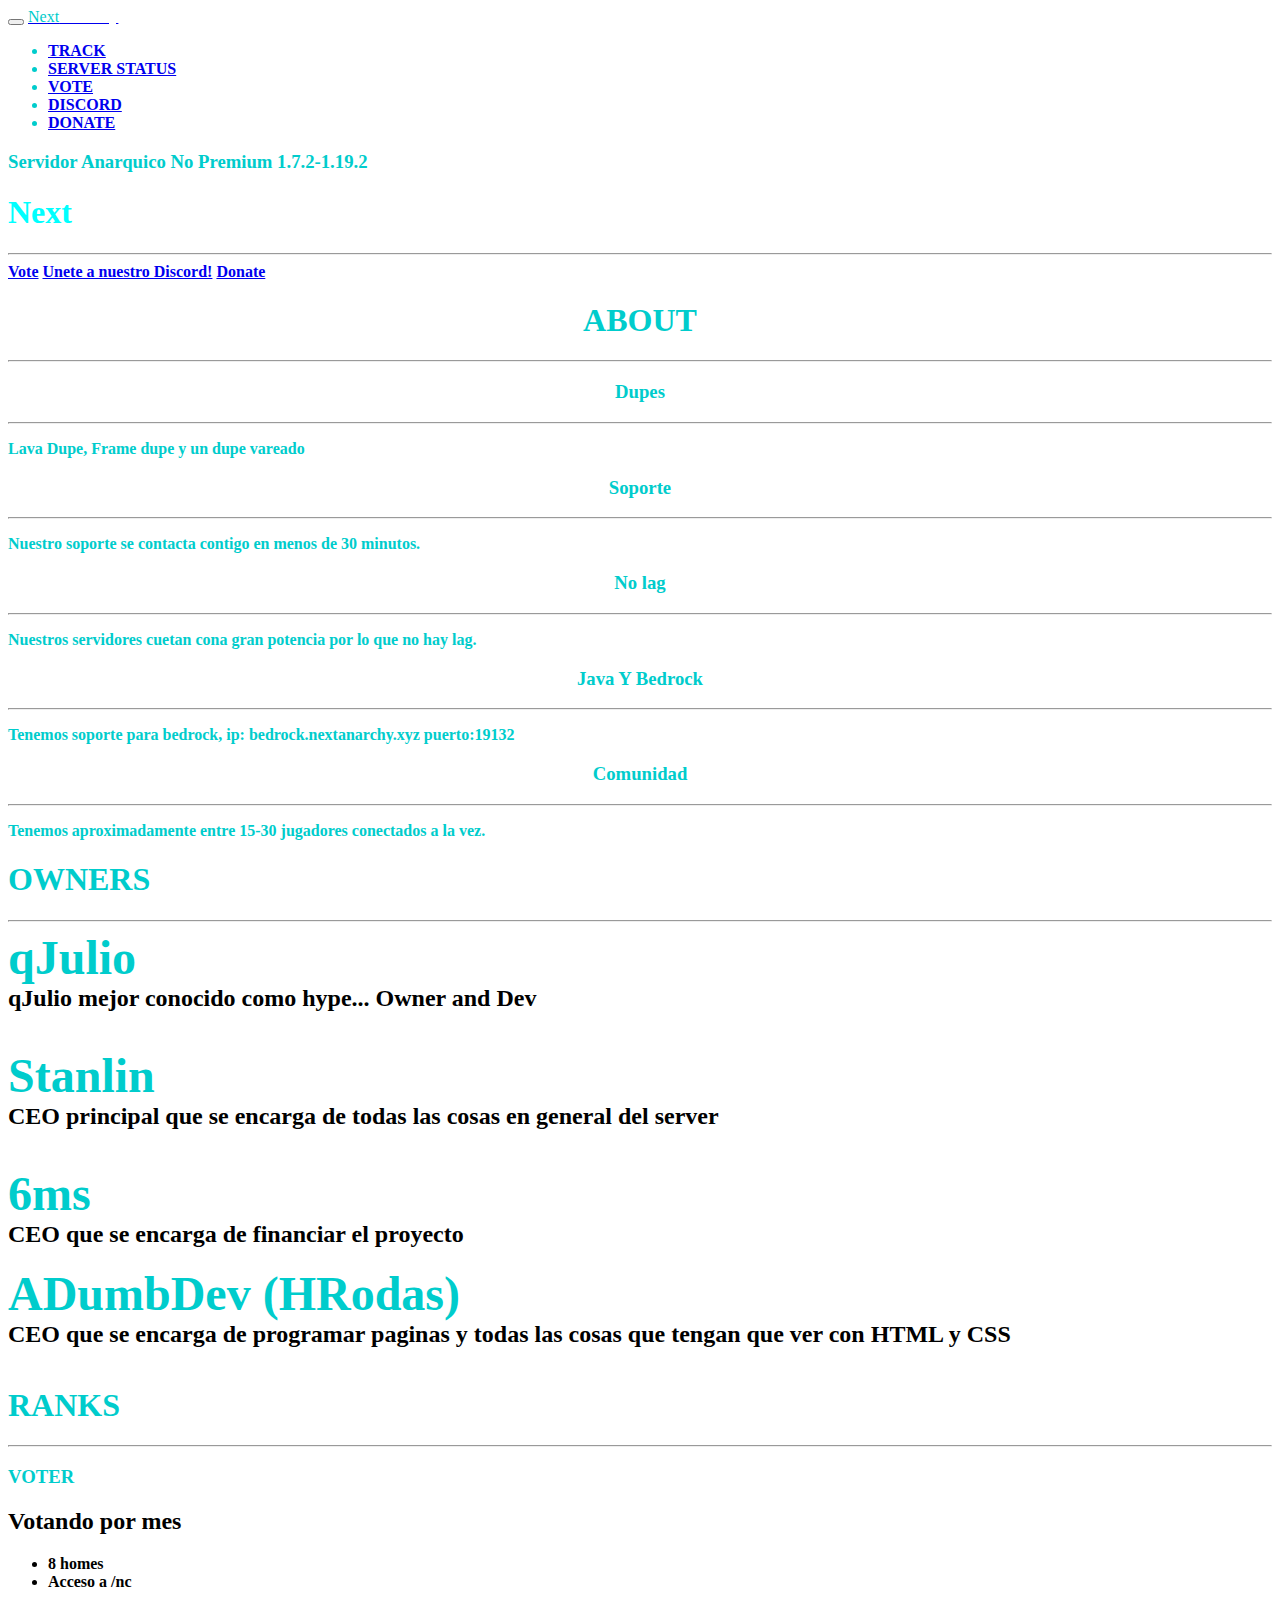
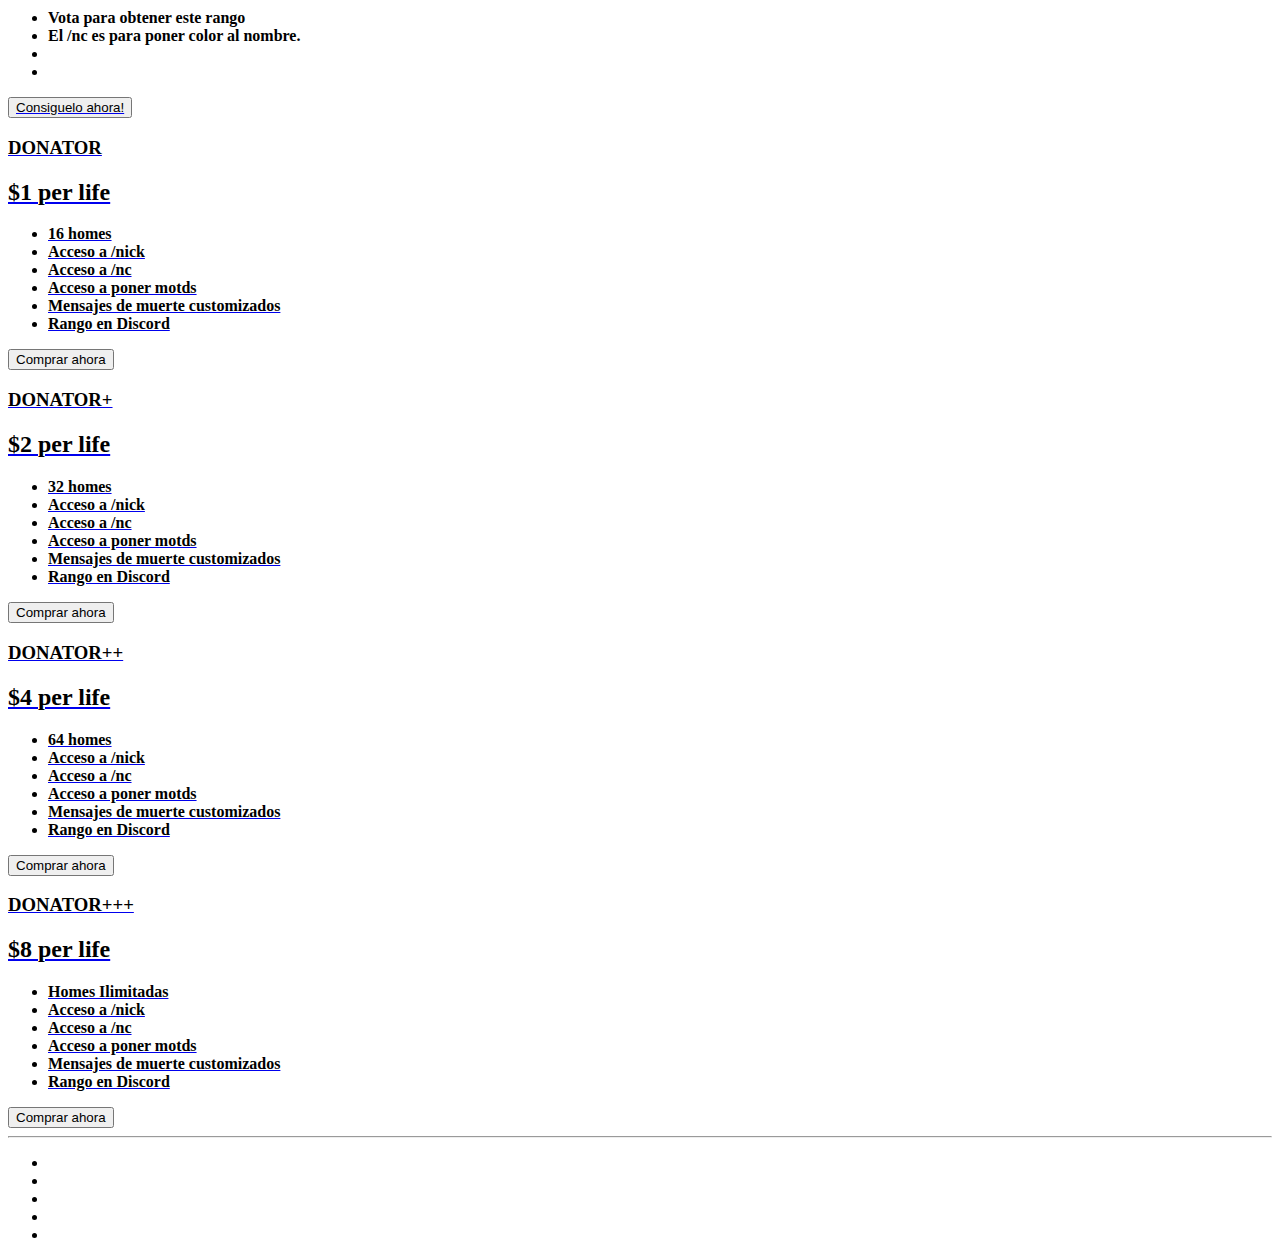
==== commit 23c5b1c0: "Update index.html" ====
--- a/index.html
+++ b/index.html
@@ -6,7 +6,7 @@
 	<meta http-equiv="X-UA-Compatible" content="IE=Edge">
 	<meta name="viewport" content="width=device-width, initial-scale=1">
 	<meta name="keywords" content="">
-	<meta name="description" content="Este server fue creado despues del nukeo de SafeAnarchy, tiene una configuración muy parecida a la de 2b2t, es un servidor anárquico en el cual contamos con 2 dupes (frame dupe y lava dupe) y otro que puede varear que cambiaran cada cierto tiempo. La ip es NextAnarchy.tk">
+	<meta name="description" content="Este server fue creado despues del nukeo de SafeAnarchy, tiene una configuración muy parecida a la de 2b2t, es un servidor anárquico en el cual contamos con 2 dupes (frame dupe y lava dupe) y otro que puede varear que cambiaran cada cierto tiempo. La ip es NextAnarchy.xyz">
 
 	<link rel="shortcut icon" href="https://images-ext-1.discordapp.net/external/nfbYJaU57kJBU35Rwcb2uaeNZ3-Qgogd45TDkiJvSqI/%3Fsize%3D4096/https/cdn.discordapp.com/icons/997323679165845504/f698518bb1a28c05042dce4a1574fe65.png">
 	<link rel="stylesheet" href="css/bootstrap.min.css">
@@ -66,12 +66,12 @@
 	<div class="container">
 		<div class="row">
 			<div class="col-md-12 col-sm-12">
-				<h3>Servidor Anarquico No Premium 1.8.9-1.19</h3>
+				<h3>Servidor Anarquico No Premium 1.7.2-1.19.2</h3>
 				<h1><FONT COLOR="aqua">Next</FONT><font COLOR="white">Anarchy</font></h1>
 				<hr>
 				<a href="https://minecraftservers.org/server/638631" class="smoothScroll btn btn-default">Vote</a>
 				<a href="discord.html" class="smoothScroll btn btn-default">Unete a nuestro Discord!</a>
-				<a href="https://donate.nextanarchy.xyz/" class="smoothScroll btn btn-default">Doante</a>
+				<a href="https://donate.nextanarchy.xyz/" class="smoothScroll btn btn-default">Donate</a>
 			</div>
 		</div>
 	</div>		
@@ -104,9 +104,9 @@
 					<p>Nuestros servidores cuetan cona gran potencia por lo que no hay lag.</p>
 			</div>
 			<div class="col-lg-4 col-md-4 col-sm-4 wow fadeInUp" data-wow-delay="1s">
-				   <h3><center>Mantenimiento</center></h3>
+				   <h3><center>Java Y Bedrock</center></h3>
 				   <hr>
-				   <p>Estamos en constante desarrollo del server ya sea parcheando exploits y optimizandolo.</p>
+				   <p>Tenemos soporte para bedrock, ip: bedrock.nextanarchy.xyz puerto:19132</p>
 		    </div>
 			<div class="col-lg-4 col-md-4 col-sm-4 wow fadeInUp" data-wow-delay="1s">
 				   <h3><center>Comunidad</center></h3>
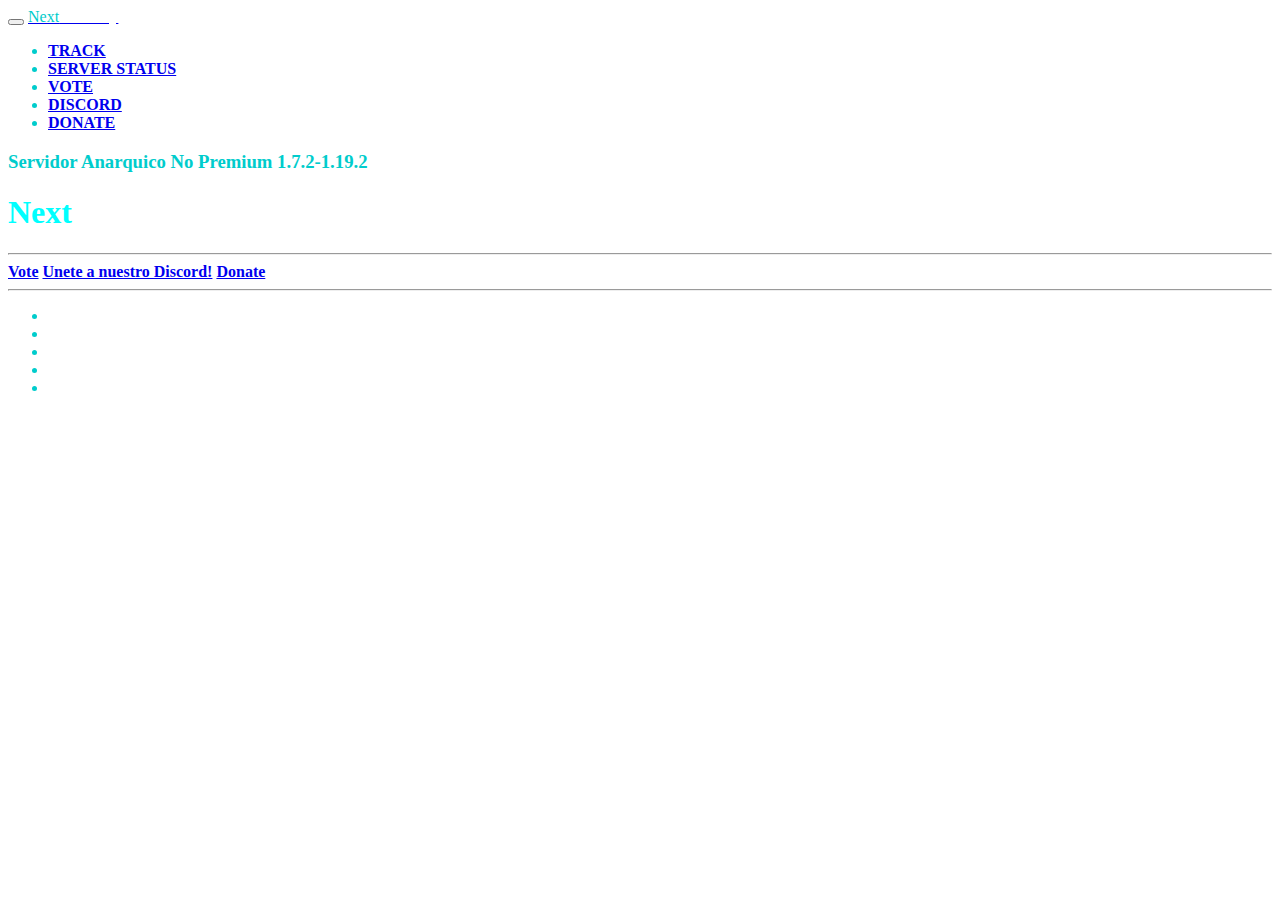
==== commit 298cf43d: "Add files via upload" ====
--- a/index.html
+++ b/index.html
@@ -78,185 +78,6 @@
 </section>
 
 
-<section id="about">
-	<div class="container">
-		<div class="row">
-			<div class="col-md-12 col-sm-12">
-				<div class="section-title">
-					<strong></strong>
-					<h1 class="heading bold"><center>ABOUT</center></h1>
-					<hr>
-				</div>
-			</div>
-			<div class="col-lg-4 col-md-4 col-sm-4 wow fadeInUp" data-wow-delay="0.6s">
-					<h3><center>Dupes</center></h3>
-					<hr>
-					<p>Lava Dupe, Frame dupe y un dupe vareado</p>
-			</div>
-			<div class="col-lg-4 col-md-4 col-sm-4 wow fadeInUp" data-wow-delay="0.9s">
-					<h3><center>Soporte</center></h3>
-					<hr>
-					<p>Nuestro soporte se contacta contigo en menos de 30 minutos.</p>
-			</div>
-			<div class="col-lg-4 col-md-4 col-sm-4 wow fadeInUp" data-wow-delay="1s">
-					<h3><center>No lag</center></h3>
-					<hr>
-					<p>Nuestros servidores cuetan cona gran potencia por lo que no hay lag.</p>
-			</div>
-			<div class="col-lg-4 col-md-4 col-sm-4 wow fadeInUp" data-wow-delay="1s">
-				   <h3><center>Java Y Bedrock</center></h3>
-				   <hr>
-				   <p>Tenemos soporte para bedrock, ip: bedrock.nextanarchy.xyz puerto:19132</p>
-		    </div>
-			<div class="col-lg-4 col-md-4 col-sm-4 wow fadeInUp" data-wow-delay="1s">
-				   <h3><center>Comunidad</center></h3>
-				   <hr>
-				   <p>Tenemos aproximadamente entre 15-30 jugadores conectados a la vez.</p>
-		    </div>
-
-		</div>
-	</div>
-</section>
-
-
-
-<section id="owners">
-<section id="owners">
-	<div class="container">
-		<div class="row">
-			<div class="col-md-12 col-sm-12">
-				<div class="section-title">
-					<h1 class="heading bold">OWNERS</h1>
-					<hr>
-				</div>
-			<strong><font size="20">qJulio</font></strong><br>
-			<strong><font color="black" size="5">qJulio mejor conocido como hype... Owner and Dev</font></strong><br>
-			<br>
-			<br>
-			<strong><font size="20">Stanlin</font></strong><br> 
-			<strong><font color="black" size="5">CEO principal que se encarga de todas las cosas en general del server</font></strong><br>
-			<br>
-			<br>
-			<strong><font size="20">6ms</font></strong><br>
-			<strong><font color="black" size="5">CEO que se encarga de financiar el proyecto</font></strong>
-			<br>
-			<br>
-			<strong><font size="20">ADumbDev (HRodas)</font></strong><br>
-			<strong><font color="black" size="5">CEO que se encarga de programar paginas y todas las cosas que tengan que ver con HTML y CSS</font></strong>	
-			<br>
-			<br>
-				
-		</div>
-	</div>
-</section>
-
-
-<section id="donate">
-	<div class="container">
-		<div class="row">
-			<div class="col-md-12 col-sm-12 text-center">
-				<div class="section-title">
-					<strong></strong>
-					<h1 class="heading bold">RANKS</h1>
-					<hr>
-				</div>
-			</div>
-			<div class="col-md-4 col-sm-6">
-				<div class="plan plan-three wow bounceIn" data-wow-delay="0.1s">
-					<div class="plan_title">
-						<i class="icon-cloud medium-icon"></i>
-						<h3>VOTER</h3>
-						<h2><font color="black">Votando <span>por mes</span></h2>
-					        </div>
-					        <ul>
-                    	                        <li><font color="black">8 homes</li>
-						<li><font color="black">Acceso a /nc</li>
-						<br><font color="black">
-                                                <li><font color="black">Vota para obtener este rango</li>
-                                                <li><font color="black">El /nc es para poner color al nombre.<li>
-						<li><br></li>
-					
-					</ul>
-					<button class="btn btn-warning"><a href="https://minecraftservers.org/server/638631" target="_parent"><FONT COLOR="black">Consiguelo ahora!</button>
-				</div>
-			</div>
-			<div class="col-md-4 col-sm-6">
-				<div class="plan plan-one wow bounceIn" data-wow-delay="0.3s">
-					<div class="plan_title">
-						<i class="icon-mobile medium-icon"></i>
-						<h3><FONT COLOR="black">DONATOR</h3>
-						<h2>$1 <span>per life</span></h2>
-					</div>
-					<ul>
-                    	<li>16 homes</li>
-						<li>Acceso a /nick</li>
-						<li>Acceso a /nc</li>
-                        <li>Acceso a poner motds</li>
-					    <li>Mensajes de muerte customizados</li>
-					    <li>Rango en Discord</li>
-					</ul>
-					<button class="btn btn-warning"><FONT COLOR="black">Comprar ahora</button>
-				</div>
-			</div>
-			<div class="col-md-4 col-sm-6">
-				<div class="plan plan-two wow bounceIn" data-wow-delay="0.5s">
-					<div class="plan_title">
-						<i class="icon-cloud medium-icon"></i>
-						<h3>DONATOR+</h3>
-						<h2>$2 <span>per life</span></h2>
-					</div>
-					<ul>
-                    	<li>32 homes</li>
-						<li>Acceso a /nick</li>
-						<li>Acceso a /nc</li>
-                        <li>Acceso a poner motds</li>
-					    <li>Mensajes de muerte customizados</li>
-					    <li>Rango en Discord</li>
-					</ul>
-					<button class="btn btn-warning"><FONT COLOR="black">Comprar ahora</button>
-				</div>
-			</div>
-			<div class="col-md-4 col-sm-6">
-				<div class="plan plan-three wow bounceIn" data-wow-delay="0.7s">
-					<div class="plan_title">
-						<i class="icon-cloud medium-icon"></i>
-						<h3>DONATOR++</h3>
-						<h2>$4 <span>per life</span></h2>
-					</div>
-					<ul>
-                    	<li>64 homes</li>
-						<li>Acceso a /nick</li>
-						<li>Acceso a /nc</li>
-                        <li>Acceso a poner motds</li>
-					    <li>Mensajes de muerte customizados</li>
-					    <li>Rango en Discord</li>
-					</ul>
-					<button class="btn btn-warning"><FONT COLOR="black">Comprar ahora</button>
-				</div>
-			</div>
-			<div class="col-md-4 col-sm-6">
-				<div class="plan plan-one wow bounceIn" data-wow-delay="0.9s">
-					<div class="plan_title">
-						<i class="icon-mobile medium-icon"></i>
-						<h3>DONATOR+++</h3>
-						<h2>$8 <span>per life</span></h2>
-					</div>
-					<ul>
-                    	<li>Homes Ilimitadas</li>
-						<li>Acceso a /nick</li>
-						<li>Acceso a /nc</li>
-                        <li>Acceso a poner motds</li>
-					    <li>Mensajes de muerte customizados</li>
-					    <li>Rango en Discord</li>
-					</ul>
-					<button class="btn btn-warning"><FONT COLOR="black">Comprar ahora</button>
-				</div>
-			</div>
-		</div>
-	</div>		
-</section>
-
-
 <footer>
 	<div class="container">
 		<div class="row">
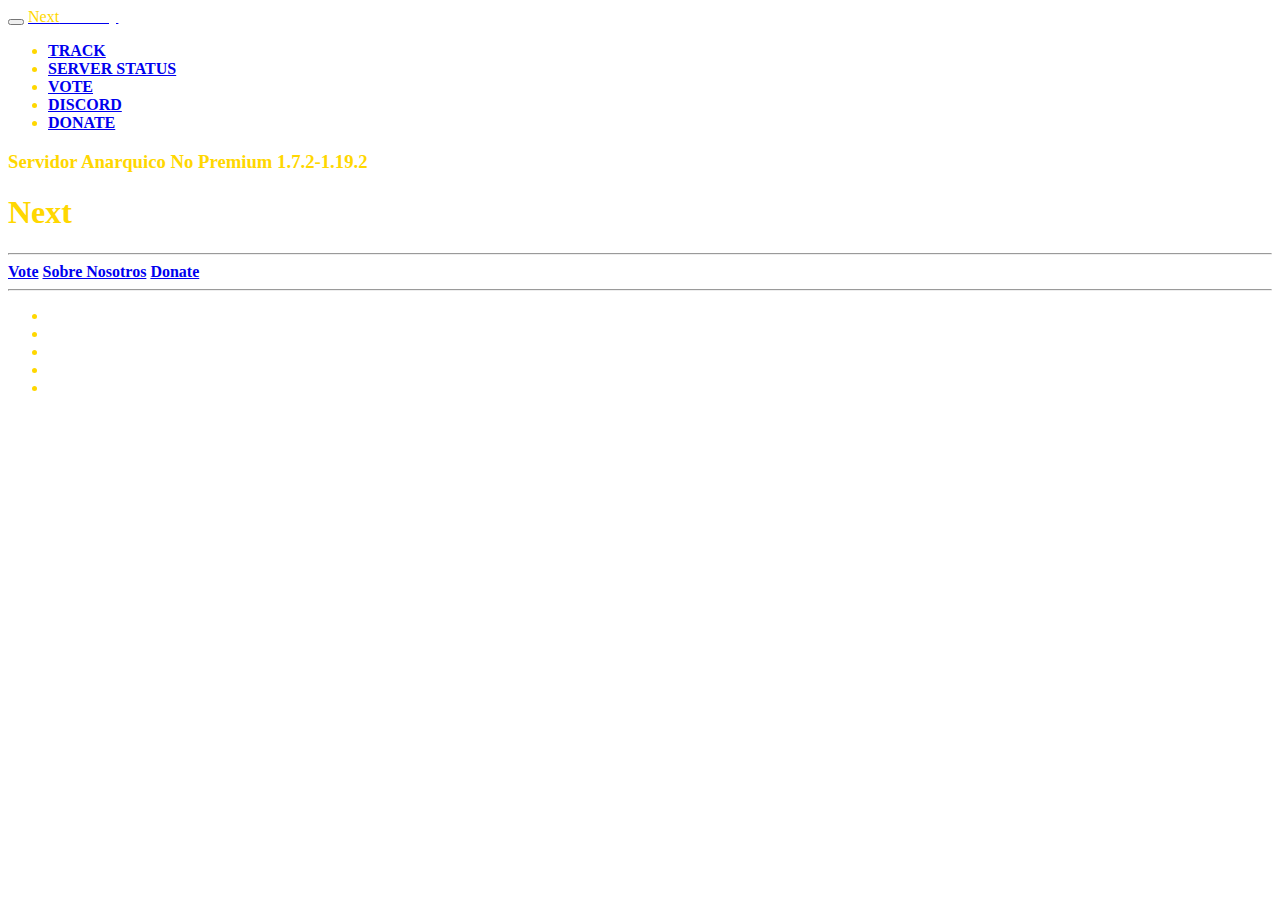
==== commit ec9b254a: "Update index.html" ====
--- a/index.html
+++ b/index.html
@@ -47,7 +47,7 @@
 				<span class="icon icon-bar"></span>
 				<span class="icon icon-bar"></span>
 			</button>
-			<a href="#" class="navbar-brand"><font COLOR="#0CC">Next<b><font COLOR="white">Anarchy</font></a>
+			<a href="#" class="navbar-brand"><font COLOR="gold">Next<b><font COLOR="white">Anarchy</font></a>
 		</div>
 		<div class="collapse navbar-collapse">
 			<ul class="nav navbar-nav navbar-right">
@@ -66,11 +66,11 @@
 	<div class="container">
 		<div class="row">
 			<div class="col-md-12 col-sm-12">
-				<h3>Servidor Anarquico No Premium 1.7.2-1.19.2</h3>
-				<h1><FONT COLOR="aqua">Next</FONT><font COLOR="white">Anarchy</font></h1>
+				<h3><font COLOR="gold">Servidor Anarquico No Premium 1.7.2-1.19.2</h3>
+				<h1><FONT COLOR="gold">Next</FONT><font COLOR="white">Anarchy</font></h1>
 				<hr>
 				<a href="https://minecraftservers.org/server/638631" class="smoothScroll btn btn-default">Vote</a>
-				<a href="discord.html" class="smoothScroll btn btn-default">Unete a nuestro Discord!</a>
+				<a href="about.html" class="smoothScroll btn btn-default">Sobre Nosotros</a>
 				<a href="https://donate.nextanarchy.xyz/" class="smoothScroll btn btn-default">Donate</a>
 			</div>
 		</div>
